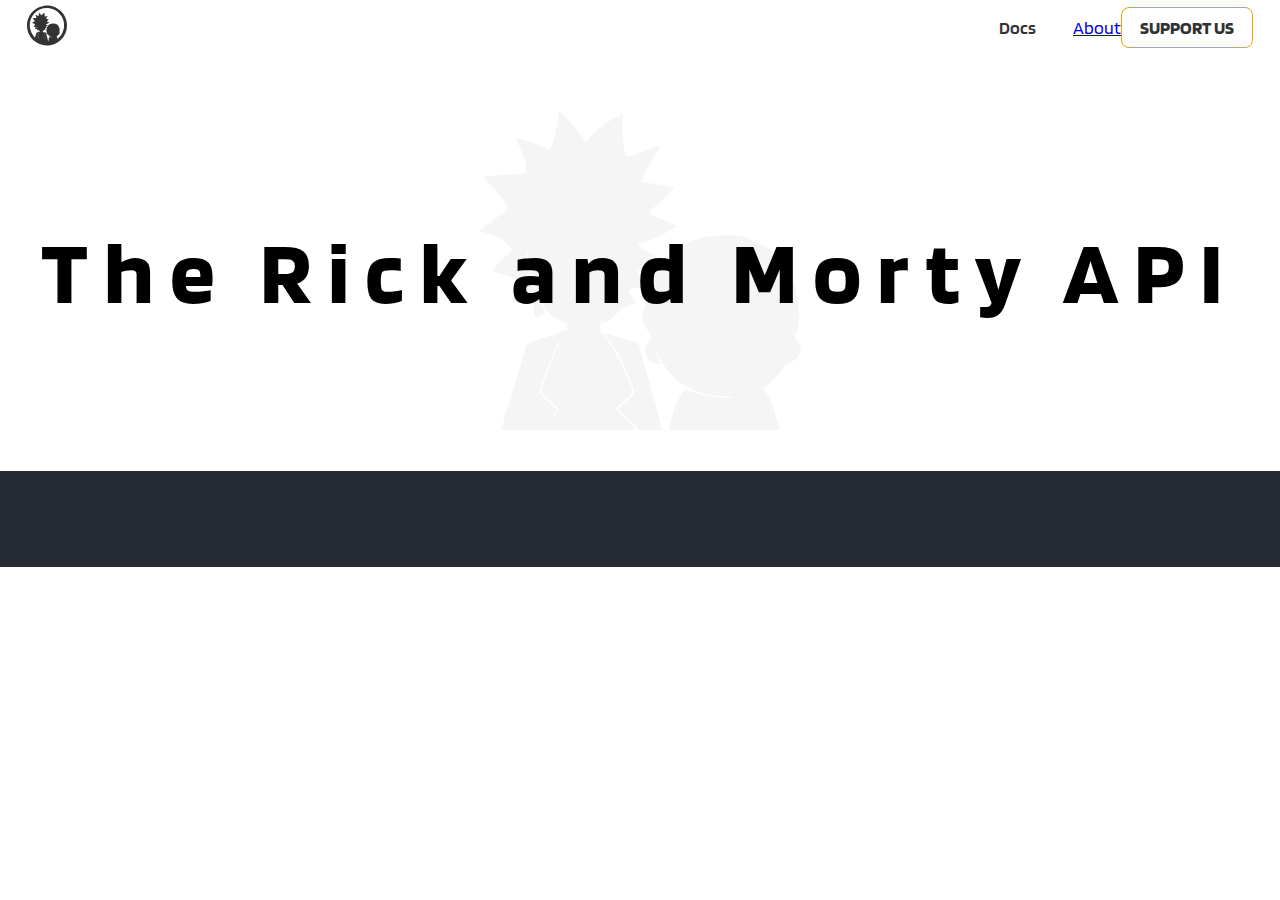
==== revisão4/index.html @ 425a1ea0 "atualização" ====
<!DOCTYPE html>
<html lang="en">

<head>
  <meta charset="UTF-8">
  <meta name="viewport" content="width=device-width, initial-scale=1.0">
  <link rel="preconnect" href="https://fonts.googleapis.com">
  <link rel="preconnect" href="https://fonts.gstatic.com" crossorigin>
  <link href="https://fonts.googleapis.com/css2?family=Blinker:wght@100;200;300;400;600;700;800;900&display=swap"
    rel="stylesheet">
  <title>Projeto 02 - rick and morty</title>
  <link rel="stylesheet" href="./css/style.css">
</head>

<body>
  <header class="header">
    <nav class="navbar">
      <a href="./index.html">
        <img src="./image/logo.svg" alt="Logo image">
      </a>

      <ul class="navbar-nav">
        <li class="nav-item">
          <a href="#" class="nav-link">Docs</a>
        </li>
        <li>
          <a href="#" class="nav-link">About</a>
        </li>
        <li>
          <a href="#" class="nav-link nav-btn">SUPPORT US</a>
        </li>
      </ul>
    </nav>
  </header>

  <main class="container">
    <section class="hero" >
      <h1>The Rick and Morty API</h1>
    </section>
    <section class="character-container" id="character-container"></section>
    <section class="location-session" id="location-session"></section>
    <section class="episode-session" id="episode-session"></section>
    <section class=""></section>
  </main>

  <script src="./js/script.js"></script>
</body>

</html>
---- revisão4/css/style.css ----
*{
    margin: 0;
    padding: 0;
    box-sizing: border-box;
}

:root{
  --font-color: rgb(51,51,51);
  --orange-400: rgb(255, 153, 0);
  --gray-800:  #272b33;
  --gray-700:  #3c3e44;
  --gray-200: #f5f5f5 ;
  --white: #fff;
}

body{
  font-family: "Blinker", sans-serif;
}

.container{
  max-width: 1920px;
  margin: 0 auto;
}

.navbar{
  display: flex;
  justify-content: space-between;
  align-items: center;
  font-size: 1.1rem;
  padding: 5px 27px;
}

.navbar-nav{
  display: flex;
  list-style: none;
}

.nav-item .nav-link{
  color: var(--font-color);
  font-weight: 600;
  margin: 0 37.5px 0 0;
  text-decoration: none;
}

.nav-btn{
  border: 1px solid var(--orange-400);
  border-radius: 8px;
  color: var(--font-color);
  font-size: 1.1rem;
  font-weight: 700;
  margin: 0;
  padding: 9px 18px;
  text-decoration: none;
  transition: all 0.2s;
}

.nav-item .nav-btn:hover{
  background-color: var(--orange-400);
  color: var(--white);
}

.hero{
  background-image: url('../image/hero.svg');
  background-repeat:no-repeat ;
  background-position: center;
  background-size: contain;
  height: 400px;
  display: flex;
  justify-content: center;
  align-items: center;
  margin-top: 1rem;
}
.hero h1{
  font-size: 5.625rem;
  font-size: 800;
  letter-spacing: 1rem;
}

.character-container{
  background-color: var(--gray-800);
  color: var(--white);
  padding: 3rem 2rem;
  display: grid;
  grid-template-columns: 1fr 1fr 1fr;
  gap: 1.5rem;
}

.character-box{
  display: flex;
  gap: 1rem;
  background-color: var(--gray-700);
  letter-spacing: .2rem;
  border-radius: 8px;
  cursor: pointer;
}

.character-box img{
  width: 50%;
  border-top-left-radius: 1rem 1rem;
  border-bottom-left-radius: 1rem 1rem;
}

.character-info{
  padding-top: 1rem;
  display: flex;
  flex-direction: column;
  gap: .4rem;
}

.character-info .character-link{
  color: var(--white);
  text-decoration: none;
}

.character-info h3{
  font-size: 1.5rem;
  font-weight: 700;
}
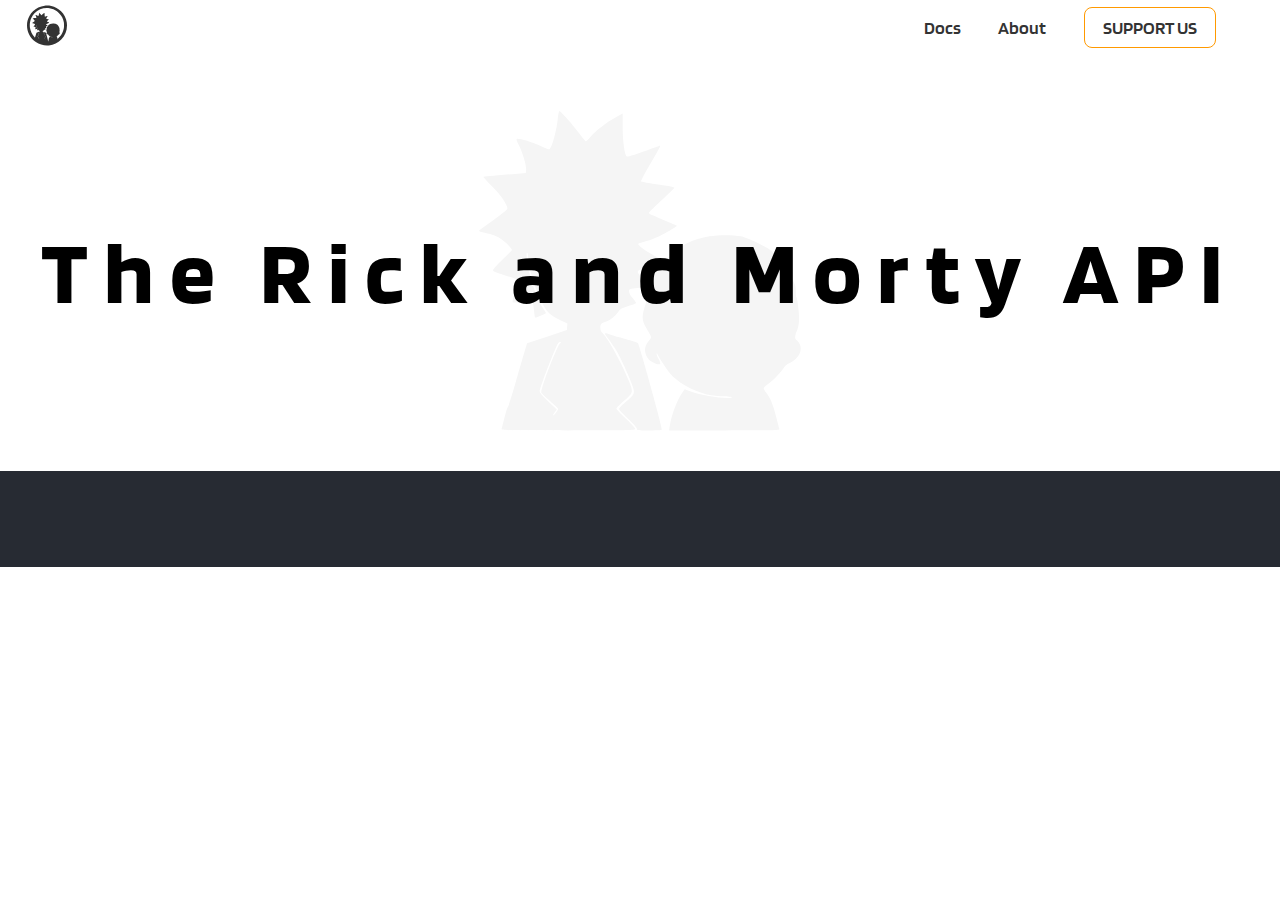
==== commit a9c316da: "adicionando arquivos" ====
--- a/revisão4/index.html
+++ b/revisão4/index.html
@@ -20,15 +20,9 @@
       </a>
 
       <ul class="navbar-nav">
-        <li class="nav-item">
-          <a href="#" class="nav-link">Docs</a>
-        </li>
-        <li>
-          <a href="#" class="nav-link">About</a>
-        </li>
-        <li>
-          <a href="#" class="nav-link nav-btn">SUPPORT US</a>
-        </li>
+        <li class="nav-item"><a href="#" class="nav-link">Docs</a></li>
+        <li class="nav-item"><a href="#" class="nav-link">About</a></li>
+        <li class="nav-item"><a href="#" class="nav-link nav-btn">SUPPORT US</a></li>
       </ul>
     </nav>
   </header>
--- a/revisão4/css/style.css
+++ b/revisão4/css/style.css
@@ -1,118 +1,118 @@
 *{
-    margin: 0;
-    padding: 0;
-    box-sizing: border-box;
+  margin: 0;
+  padding: 0;
+  box-sizing: border-box;
 }
 
 :root{
-  --font-color: rgb(51,51,51);
-  --orange-400: rgb(255, 153, 0);
-  --gray-800:  #272b33;
-  --gray-700:  #3c3e44;
-  --gray-200: #f5f5f5 ;
-  --white: #fff;
+--font-color: rgb(51,51,51);
+--orange-400: rgb(255, 153, 0);
+--gray-800:  #272b33;
+--gray-700:  #3c3e44;
+--gray-200: #f5f5f5 ;
+--white: #fff;
 }
 
 body{
-  font-family: "Blinker", sans-serif;
+font-family: "Blinker", sans-serif;
 }
 
 .container{
-  max-width: 1920px;
-  margin: 0 auto;
+max-width: 1920px;
+margin: 0 auto;
 }
 
 .navbar{
-  display: flex;
-  justify-content: space-between;
-  align-items: center;
-  font-size: 1.1rem;
-  padding: 5px 27px;
+display: flex;
+justify-content: space-between;
+align-items: center;
+font-size: 1.1rem;
+padding: 5px 27px;
 }
 
 .navbar-nav{
-  display: flex;
-  list-style: none;
+display: flex;
+list-style: none;
 }
 
 .nav-item .nav-link{
-  color: var(--font-color);
-  font-weight: 600;
-  margin: 0 37.5px 0 0;
-  text-decoration: none;
+color: var(--font-color);
+font-weight: 600;
+margin: 0 37.5px 0 0;
+text-decoration: none;
 }
 
 .nav-btn{
-  border: 1px solid var(--orange-400);
-  border-radius: 8px;
-  color: var(--font-color);
-  font-size: 1.1rem;
-  font-weight: 700;
-  margin: 0;
-  padding: 9px 18px;
-  text-decoration: none;
-  transition: all 0.2s;
+border: 1px solid var(--orange-400);
+border-radius: 8px;
+color: var(--font-color);
+font-size: 1.1rem;
+font-weight: 700;
+margin: 0;
+padding: 9px 18px;
+text-decoration: none;
+transition: all 0.2s;
 }
 
 .nav-item .nav-btn:hover{
-  background-color: var(--orange-400);
-  color: var(--white);
+background-color: var(--orange-400);
+color: var(--white);
 }
 
 .hero{
-  background-image: url('../image/hero.svg');
-  background-repeat:no-repeat ;
-  background-position: center;
-  background-size: contain;
-  height: 400px;
-  display: flex;
-  justify-content: center;
-  align-items: center;
-  margin-top: 1rem;
+background-image: url('../image/hero.svg');
+background-repeat:no-repeat ;
+background-position: center;
+background-size: contain;
+height: 400px;
+display: flex;
+justify-content: center;
+align-items: center;
+margin-top: 1rem;
 }
 .hero h1{
-  font-size: 5.625rem;
-  font-size: 800;
-  letter-spacing: 1rem;
+font-size: 5.625rem;
+font-size: 800;
+letter-spacing: 1rem;
 }
 
 .character-container{
-  background-color: var(--gray-800);
-  color: var(--white);
-  padding: 3rem 2rem;
-  display: grid;
-  grid-template-columns: 1fr 1fr 1fr;
-  gap: 1.5rem;
+background-color: var(--gray-800);
+color: var(--white);
+padding: 3rem 2rem;
+display: grid;
+grid-template-columns: 1fr 1fr 1fr;
+gap: 1.5rem;
 }
 
 .character-box{
-  display: flex;
-  gap: 1rem;
-  background-color: var(--gray-700);
-  letter-spacing: .2rem;
-  border-radius: 8px;
-  cursor: pointer;
+display: flex;
+gap: 1rem;
+background-color: var(--gray-700);
+letter-spacing: .2rem;
+border-radius: 8px;
+cursor: pointer;
 }
 
 .character-box img{
-  width: 50%;
-  border-top-left-radius: 1rem 1rem;
-  border-bottom-left-radius: 1rem 1rem;
+width: 50%;
+border-top-left-radius: 1rem 1rem;
+border-bottom-left-radius: 1rem 1rem;
 }
 
 .character-info{
-  padding-top: 1rem;
-  display: flex;
-  flex-direction: column;
-  gap: .4rem;
+padding-top: 1rem;
+display: flex;
+flex-direction: column;
+gap: .4rem;
 }
 
 .character-info .character-link{
-  color: var(--white);
-  text-decoration: none;
+color: var(--white);
+text-decoration: none;
 }
 
 .character-info h3{
-  font-size: 1.5rem;
-  font-weight: 700;
+font-size: 1.5rem;
+font-weight: 700;
 }